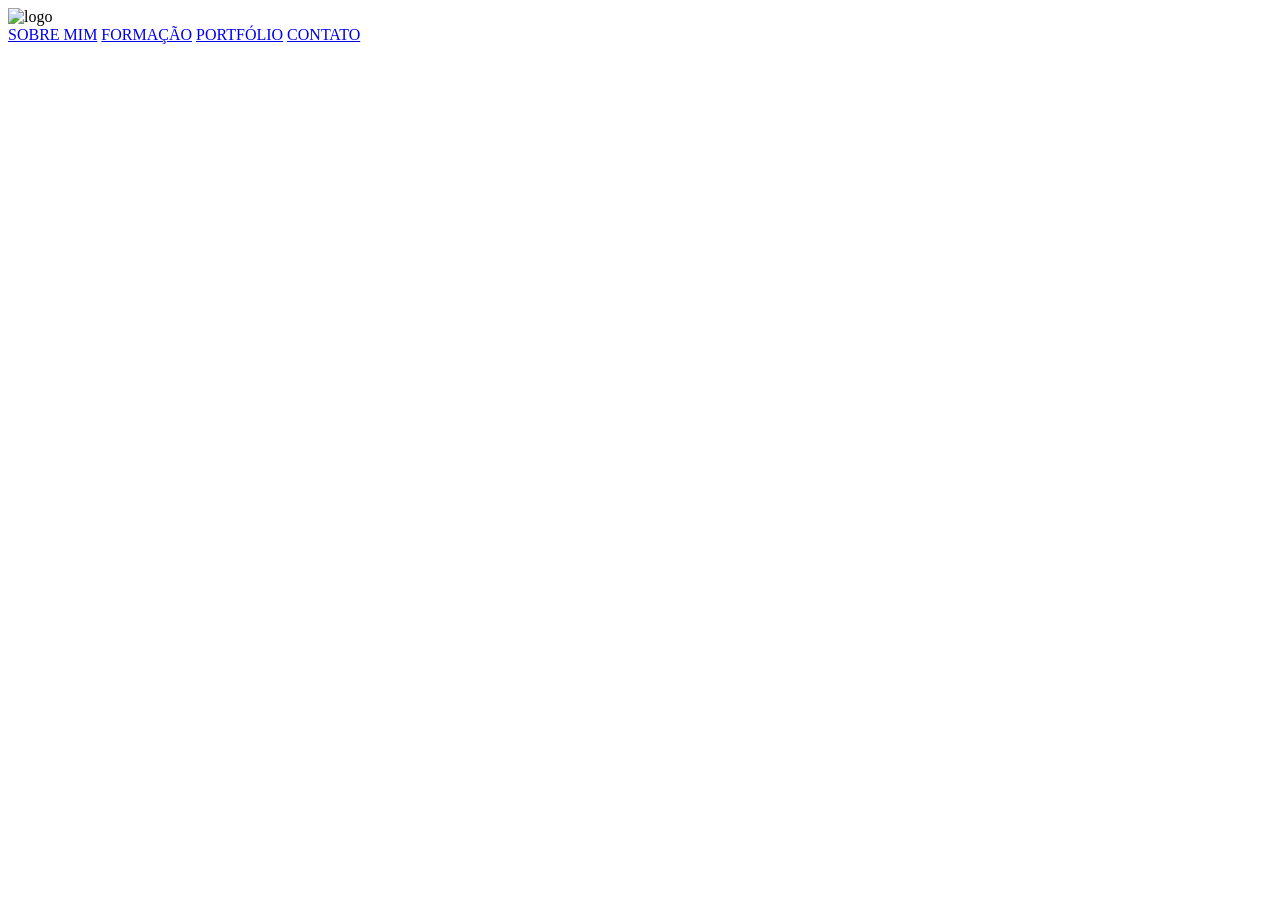
==== index.html @ cdb8be55 "corrigindo algumas coisas" ====
<!doctype html>
<html lang="pt-br">
  <head>
    <meta charset="UTF-8" />
    <meta name="viewport" content="width=device-width, initial-scale=1.0" />
    <title>caiodev portfólio</title>
    <link rel="stylesheet" href="Css/estilo.css" />
    <link rel="icon" type="image/png" href="img/shinin.jpg" />
  </head>
  <body>
    <div class="container">
      <div class="logo-container">
        <img src="img/shinin.jpg" alt="logo" class="logo" />
      </div>

      <div class="nav-links">
        <a href="sobre-mim.html" class="nav-link">SOBRE MIM</a>
        <a href="formacao.html" class="nav-link">FORMAÇÃO</a>
        <a href="portfolio.html">PORTFÓLIO</a>
        <a href="contato.html" class="nav-link">CONTATO</a>
      </div>
    </div>
  </body>
</html>
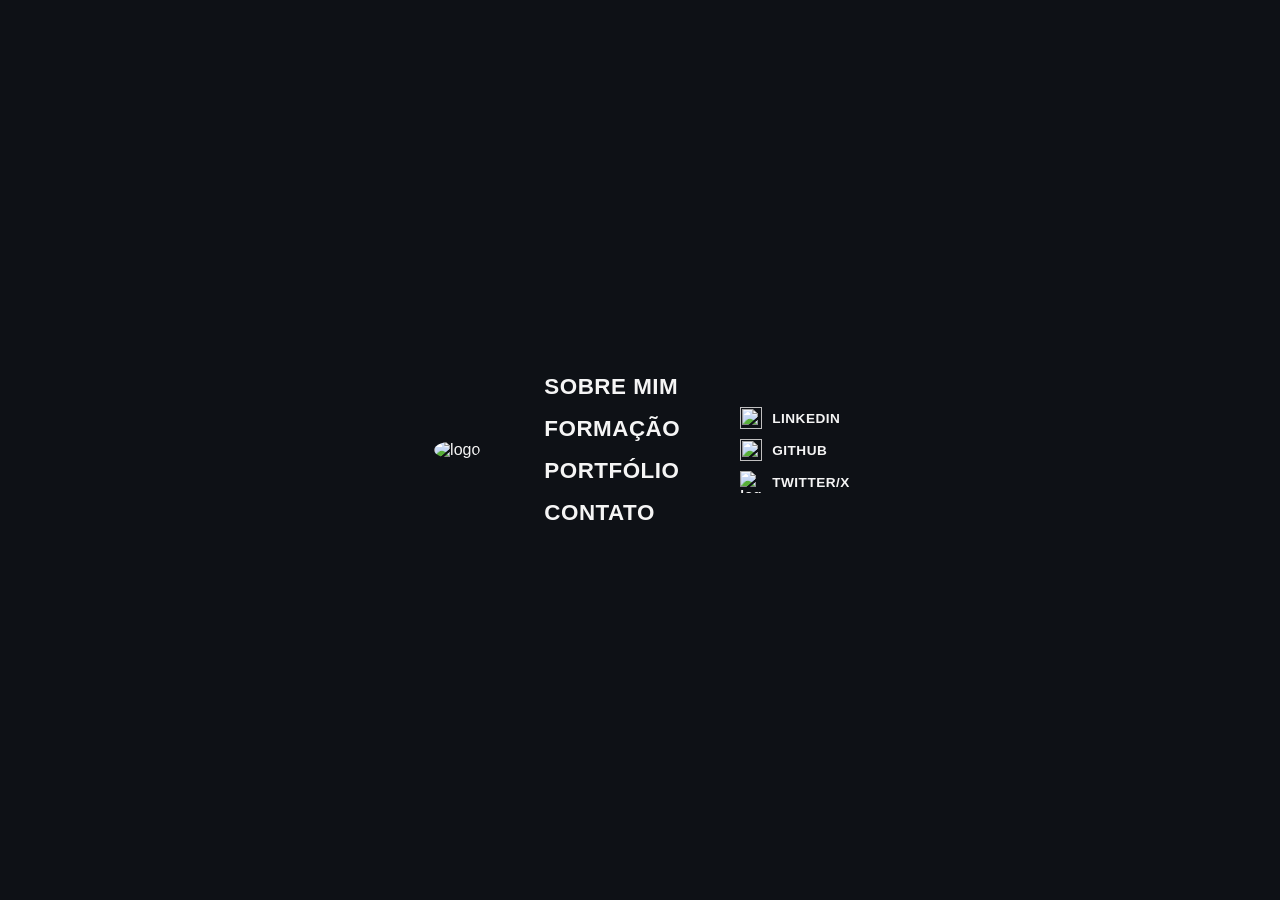
==== commit 63ee05ff: "adicionando conteudo no home" ====
--- a/index.html
+++ b/index.html
@@ -9,15 +9,41 @@
   </head>
   <body>
     <div class="container">
-      <div class="logo-container">
+      <div class="logo-container-shinin">
         <img src="img/shinin.jpg" alt="logo" class="logo" />
       </div>
 
-      <div class="nav-links">
-        <a href="sobre-mim.html" class="nav-link">SOBRE MIM</a>
-        <a href="formacao.html" class="nav-link">FORMAÇÃO</a>
-        <a href="portfolio.html">PORTFÓLIO</a>
-        <a href="contato.html" class="nav-link">CONTATO</a>
+      <div class="menu">
+        <div class="nav-links">
+          <a href="sobre-mim.html" class="nav-link">SOBRE MIM</a>
+          <a href="formacao.html" class="nav-link">FORMAÇÃO</a>
+          <a href="portfolio.html" class="nav-link">PORTFÓLIO</a>
+          <a href="contato.html" class="nav-link">CONTATO</a>
+        </div>
+      </div>
+
+      <div class="container-contatos-logos">
+        <a
+          href="https://www.linkedin.com/in/caio-wanderson-11a36a241/"
+          target="_blank"
+        >
+          <img src="img/InBug-White.png" alt="" class="logo-linkedin" />
+          <span>LINKEDIN</span>
+        </a>
+
+        <a href="https://github.com/caioSoares-wa" target="_blank">
+          <img
+            src="img/GitHub_Invertocat_White.png"
+            alt=""
+            class="logo-github"
+          />
+          <span>GITHUB</span>
+        </a>
+
+        <a href="https://x.com/caiosh1n/" target="_blank">
+          <img src="img/logo-white.png" alt="logoX" class="logo-twitterX" />
+          <span>TWITTER/X</span>
+        </a>
       </div>
     </div>
   </body>
--- a/Css/estilo.css
+++ b/Css/estilo.css
@@ -0,0 +1,142 @@
+* {
+  margin: 0;
+  padding: 0;
+  box-sizing: border-box;
+}
+
+body {
+  animation: fadeIn 0.5s ease-out forwards;
+  font-family: "Segoe UI", Arial, sans-serif;
+  background-color: #0e1116;
+  color: #f5f5f5;
+  min-height: 100dvh;
+  display: flex;
+  align-items: center;
+  justify-content: center;
+}
+
+.container {
+  display: flex;
+  align-items: center;
+  gap: 60px;
+}
+
+/* ---------- logo ---------- */
+.logo-container-shinin img {
+  width: 150px;
+  height: 150px;
+  border-radius: 50%;
+  object-fit: cover;
+  border: 4px solid transparent;
+  transition: border-color 0.4s ease;
+}
+
+.logo-container-shinin:hover img {
+  animation: pulo 0.6s infinite;
+  border-color: #ee0c0c60;
+}
+
+/* ---------- menu + contatos (coluna) ---------- */
+.nav-links,
+.container-contatos-logos {
+  display: flex;
+  flex-direction: column;
+  gap: 16px;
+}
+
+.nav-links {
+  display: flex;
+  flex-direction: column;
+  gap: 16px;
+}
+
+/* ---------- links (menu e contatos) ---------- */
+.nav-link,
+.container-contatos-logos a {
+  display: flex;
+  align-items: center;
+  gap: 10px;
+  text-decoration: none;
+  color: #f5f5f5;
+  font-size: 0.85rem;
+  font-weight: 600;
+  letter-spacing: 0.5px;
+  transition:
+    color 0.2s ease,
+    transform 0.2s ease;
+}
+
+.nav-link {
+  font-size: 1.4rem;
+}
+
+.menu {
+  display: flex;
+  flex-direction: column;
+  gap: 24px;
+}
+
+.container-contatos-logos {
+  display: flex;
+  flex-direction: column;
+  gap: 10px;
+}
+
+.nav-link:hover,
+.container-contatos-logos a:hover {
+  color: #ff6b6b;
+  transform: translateX(3px);
+}
+
+/* ---------- ícones ---------- */
+
+.container-contatos-logos img {
+  width: 22px;
+  height: 22px;
+  object-fit: contain;
+}
+
+/* ---------- animações ---------- */
+@keyframes pulo {
+  0%,
+  100% {
+    transform: translateY(0);
+  }
+  50% {
+    transform: translateY(-10px);
+  }
+}
+
+@keyframes fadeIn {
+  from {
+    opacity: 0;
+    transform: translateY(10px);
+  }
+  to {
+    opacity: 1;
+    transform: translateY(0);
+  }
+}
+
+/* ---------- mobile ---------- */
+@media (max-width: 600px) {
+  .container {
+    flex-direction: column;
+    gap: 32px;
+    padding: 24px;
+  }
+}
+
+@keyframes trocarImagens {
+  0% {
+    opacity: 0;
+  }
+  15%,
+  45% {
+    opacity: 1;
+  }
+  60%,
+  100% {
+    opacity: 0;
+  }
+}
